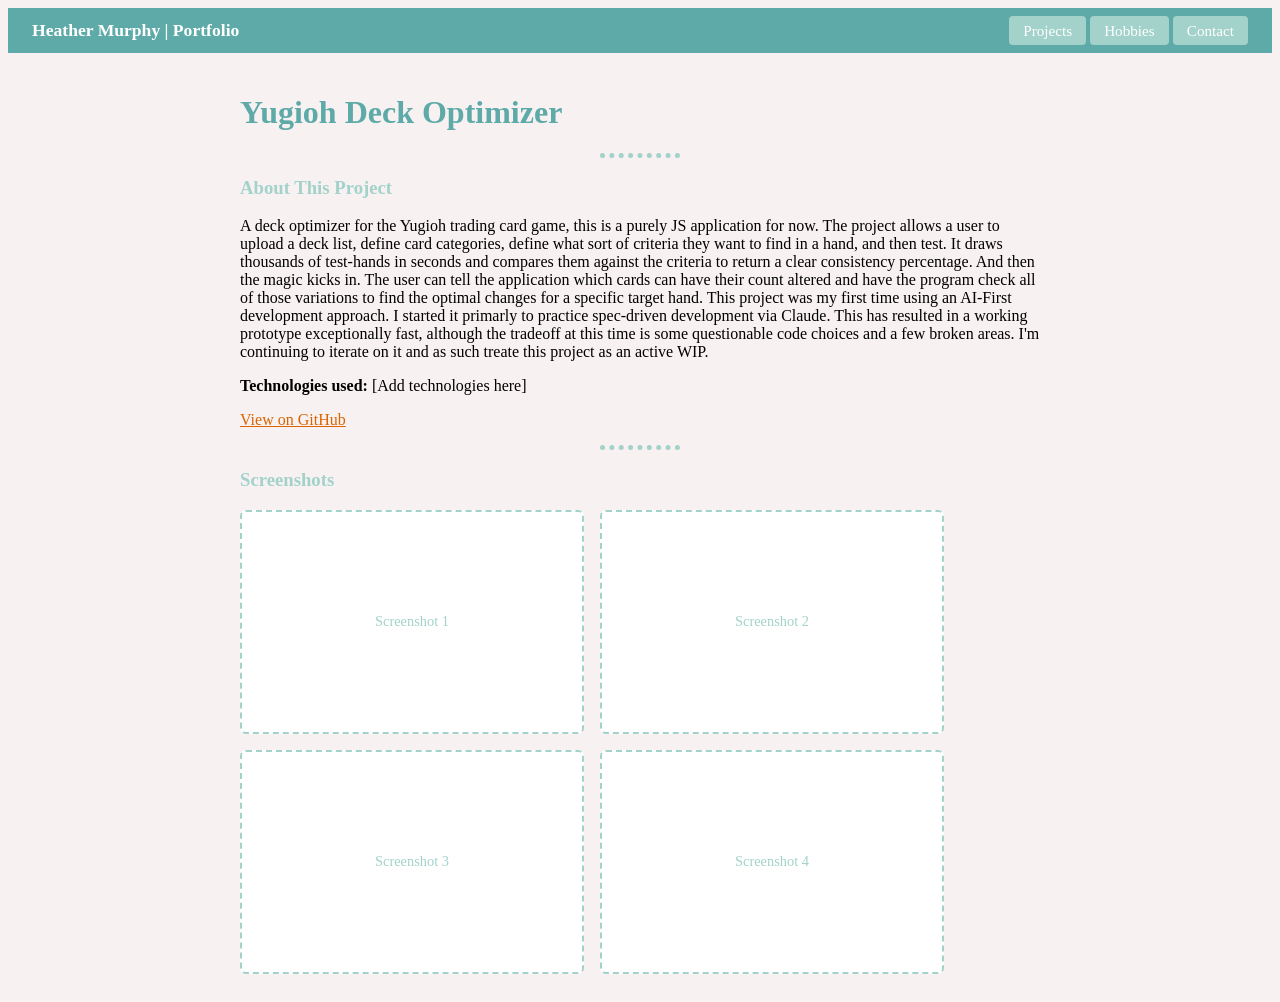
==== deckoptimizer.html @ e02059b8 "More updates" ====
<!DOCTYPE html>
<html>
    <head>
        <meta charset="utf-8">
        <title>Yugioh Deck Optimizer | Heather Murphy</title>
        <link rel="stylesheet" href="css/styles.css">
        <link rel="icon" href="favicon.ico">
    </head>
    <body>
        <nav>
            <a href="index.html" class="nav-title">Heather Murphy | Portfolio</a>
            <div>
                <a href="projects.html" class="home-btn">Projects</a>
                <a href="hobbies.html" class="home-btn">Hobbies</a>
                <a href="contact.html" class="home-btn">Contact</a>
            </div>
        </nav>

        <div class="project-content">
            <h1>Yugioh Deck Optimizer</h1>
            <hr>

            <h3>About This Project</h3>
            <p>
                A deck optimizer for the Yugioh trading card game, this is a purely JS application for now. 
                The project allows a user to upload a deck list, define card categories, define what sort of
                criteria they want to find in a hand, and then test. It draws thousands of test-hands in seconds
                and compares them against the criteria to return a clear consistency percentage. 

                And then the magic kicks in. The user can tell the application which cards can have their count altered
                and have the program check all of those variations to find the optimal changes for a specific target hand.

                This project was my first time using an AI-First development approach. I started it primarly to practice
                spec-driven development via Claude. This has resulted in a working prototype exceptionally fast, although the
                tradeoff at this time is some questionable code choices and a few broken areas. I'm continuing to iterate on it
                and as such treate this project as an active WIP.
            </p>
            <p><strong>Technologies used:</strong> [Add technologies here]</p>
            <p><a href="https://github.com/Irbricksceo">View on GitHub</a></p>

            <hr>

            <h3>Screenshots</h3>
            <div class="screenshot-grid">
                <div class="screenshot-placeholder">Screenshot 1</div>
                <div class="screenshot-placeholder">Screenshot 2</div>
                <div class="screenshot-placeholder">Screenshot 3</div>
                <div class="screenshot-placeholder">Screenshot 4</div>
            </div>
        </div>
    </body>
</html>
---- css/styles.css ----
body {
    background-color: #f8f1f1;
}

hr {
    background-color: #f8f1f1;
    border-color:#a3d2ca;
    border-style: dotted none none;
    border-width: 5px;
    height: 0px;
    width: 10%;
}

h1 {
    color: #5eaaa8;
}

h3 {
    color: #a3d2ca;
}

a {
    color: #db6400
}

nav {
    display: flex;
    align-items: center;
    justify-content: space-between;
    background-color: #5eaaa8;
    padding: 12px 24px;
}

nav .nav-title {
    color: #fff;
    font-size: 1.1em;
    font-weight: bold;
    text-decoration: none;
}

nav .home-btn {
    color: #fff;
    background-color: #a3d2ca;
    padding: 6px 14px;
    border-radius: 4px;
    text-decoration: none;
    font-size: 0.95em;
}

nav .home-btn:hover {
    background-color: #f8f1f1;
    color: #5eaaa8;
}

.project-content {
    max-width: 800px;
    margin: 0 auto;
    padding: 20px 24px;
}

.screenshot-grid {
    display: flex;
    flex-wrap: wrap;
    gap: 16px;
    margin-top: 16px;
}

.screenshot-placeholder {
    width: 340px;
    height: 220px;
    border: 2px dashed #a3d2ca;
    border-radius: 6px;
    display: flex;
    align-items: center;
    justify-content: center;
    color: #a3d2ca;
    font-size: 0.9em;
    background-color: #fff;
}
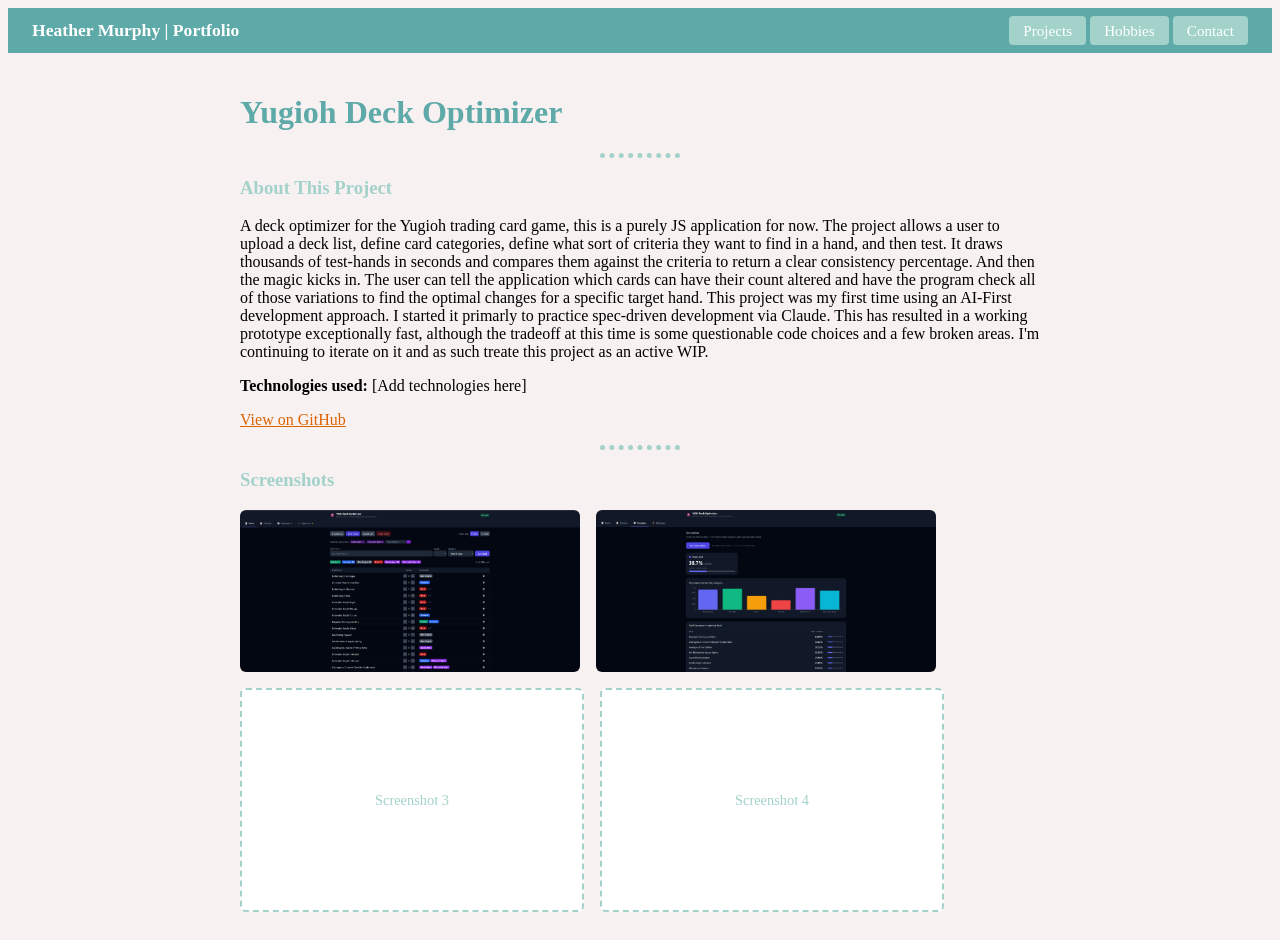
==== commit 9583bbe7: "Added some screenshots" ====
--- a/deckoptimizer.html
+++ b/deckoptimizer.html
@@ -42,8 +42,8 @@
 
             <h3>Screenshots</h3>
             <div class="screenshot-grid">
-                <div class="screenshot-placeholder">Screenshot 1</div>
-                <div class="screenshot-placeholder">Screenshot 2</div>
+                <img src="Images/Deck Optimizer 1.png" alt="Deck Optimizer Screenshot 1" style="max-width: 340px; border-radius: 6px;">
+                <img src="Images/Deck Optimizer 2.png" alt="Deck Optimizer Screenshot 2" style="max-width: 340px; border-radius: 6px;">
                 <div class="screenshot-placeholder">Screenshot 3</div>
                 <div class="screenshot-placeholder">Screenshot 4</div>
             </div>
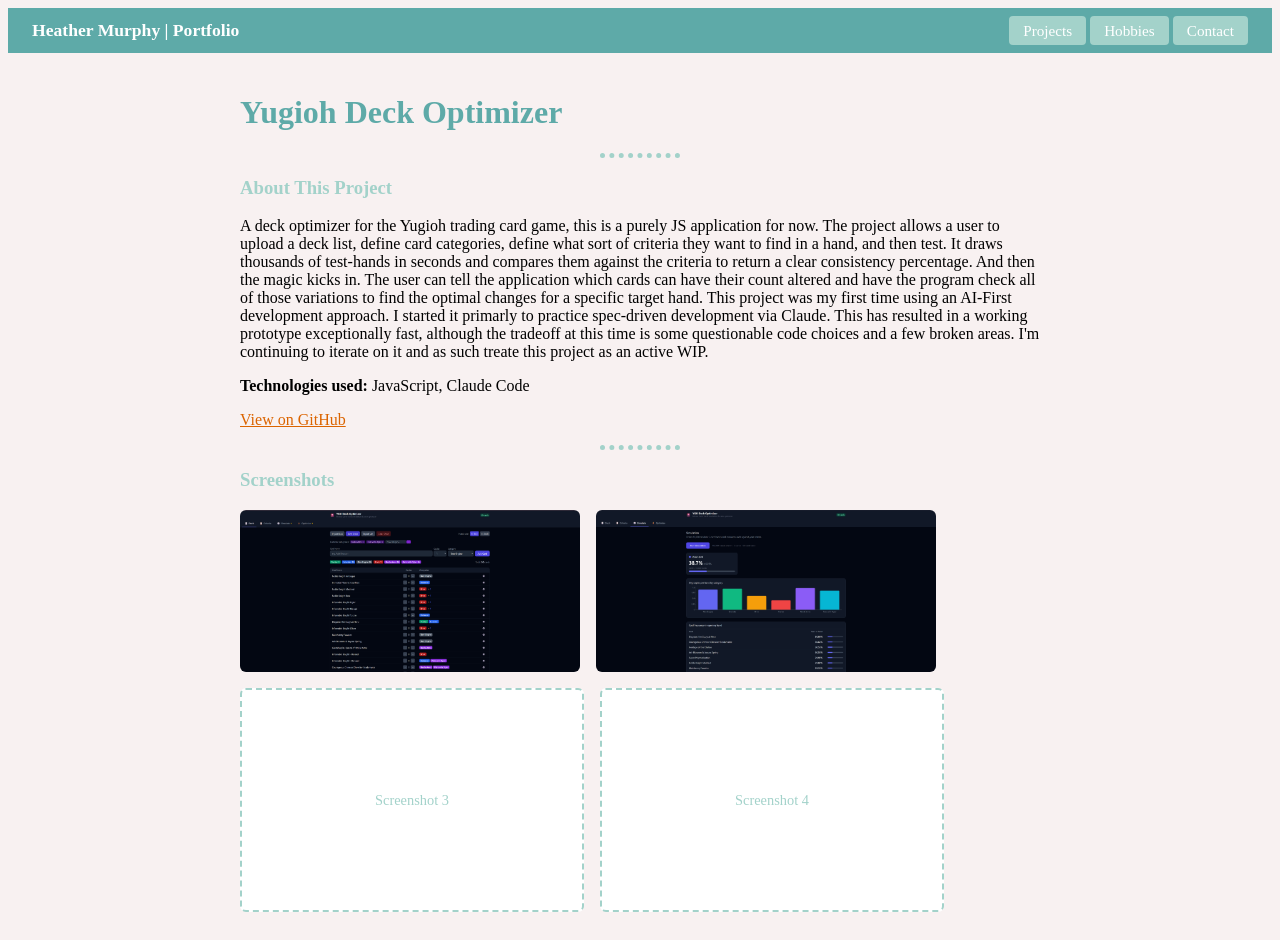
==== commit 72d4255f: "Content" ====
--- a/deckoptimizer.html
+++ b/deckoptimizer.html
@@ -35,7 +35,7 @@
                 tradeoff at this time is some questionable code choices and a few broken areas. I'm continuing to iterate on it
                 and as such treate this project as an active WIP.
             </p>
-            <p><strong>Technologies used:</strong> [Add technologies here]</p>
+            <p><strong>Technologies used:</strong> JavaScript, Claude Code </p>
             <p><a href="https://github.com/Irbricksceo">View on GitHub</a></p>
 
             <hr>
